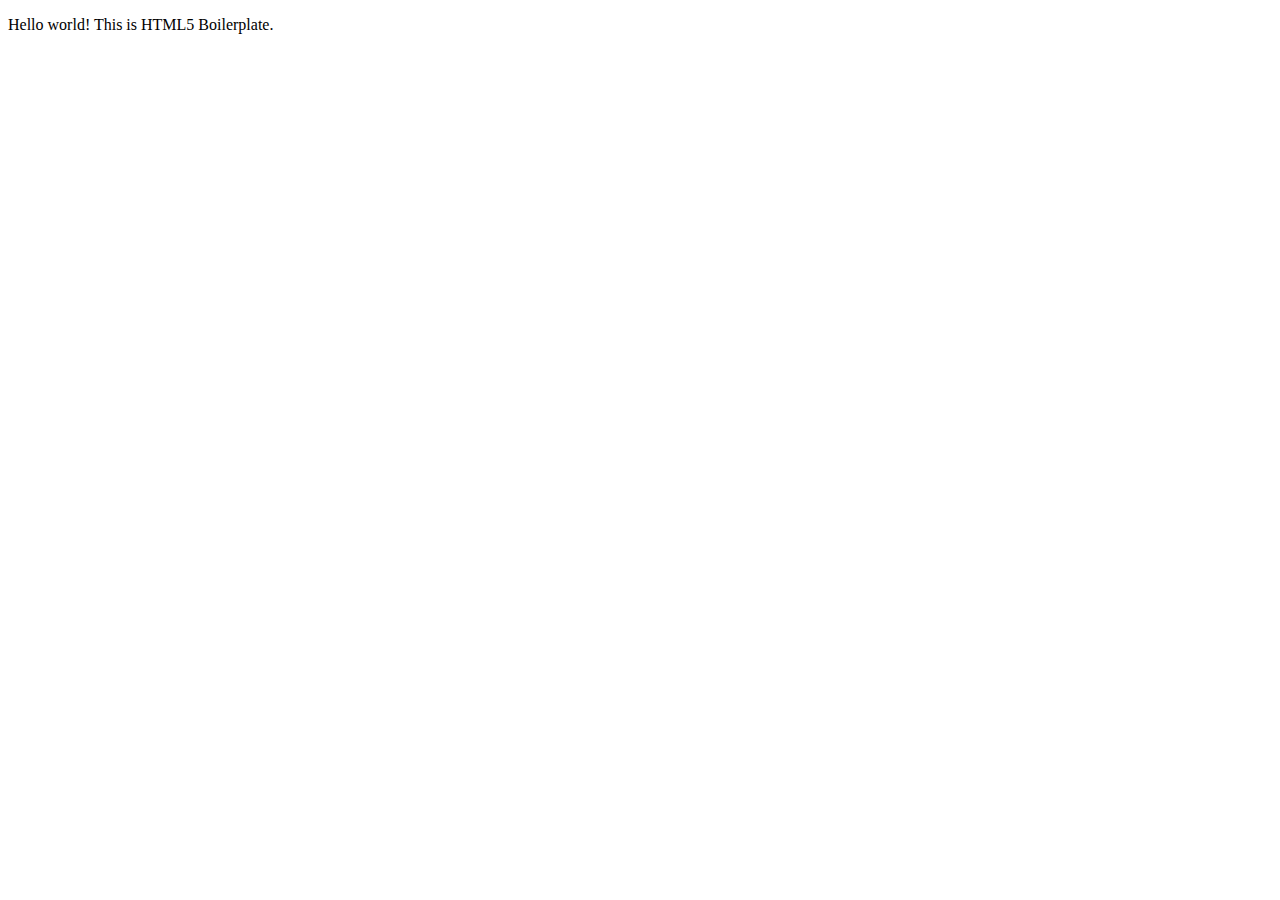
==== about/index.html @ ed83287b "adding faq and about folders with updated index.html" ====
<!doctype html>
<html class="no-js" lang="">

<head>
  <meta charset="utf-8">
  <title></title>
  <meta name="description" content="">
  <meta name="viewport" content="width=device-width, initial-scale=1">

  <link rel="manifest" href="..site.webmanifest">
  <link rel="apple-touch-icon" href="..icon.png">
  <!-- Place favicon.ico in the root directory -->

  <link rel="stylesheet" href="..css/normalize.css">
  <link rel="stylesheet" href="..css/main.css">

  <meta name="theme-color" content="#fafafa">
</head>

<body>
  <!--[if IE]>
    <p class="browserupgrade">You are using an <strong>outdated</strong> browser. Please <a href="https://browsehappy.com/">upgrade your browser</a> to improve your experience and security.</p>
  <![endif]-->

  <!-- Add your site or application content here -->
  <p>Hello world! This is HTML5 Boilerplate.</p>
  <script src="..js/vendor/modernizr-3.7.1.min.js"></script>
  <script src="https://code.jquery.com/jquery-3.4.1.min.js" integrity="sha256-CSXorXvZcTkaix6Yvo6HppcZGetbYMGWSFlBw8HfCJo=" crossorigin="anonymous"></script>
  <script>window.jQuery || document.write('<script src="..js/vendor/jquery-3.4.1.min.js"><\/script>')</script>
  <script src="..js/plugins.js"></script>
  <script src="..js/main.js"></script>

  <!-- Google Analytics: change UA-XXXXX-Y to be your site's ID. -->
  <script>
    window.ga = function () { ga.q.push(arguments) }; ga.q = []; ga.l = +new Date;
    ga('create', 'UA-XXXXX-Y', 'auto'); ga('set','transport','beacon'); ga('send', 'pageview')
  </script>
  <script src="https://www.google-analytics.com/analytics.js" async></script>
</body>

</html>
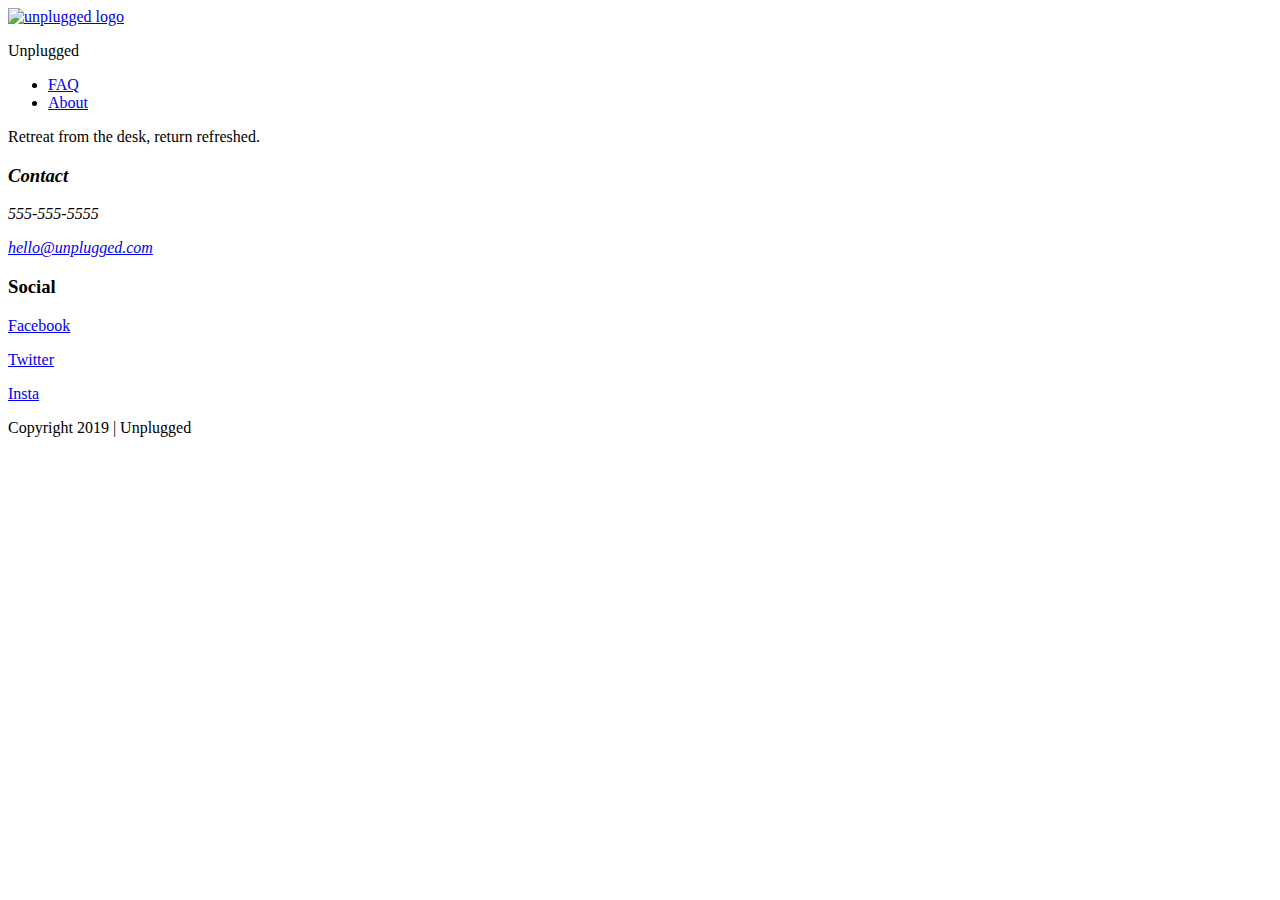
==== commit 34085125: "Updating index.html with basic site info" ====
--- a/about/index.html
+++ b/about/index.html
@@ -22,8 +22,56 @@
     <p class="browserupgrade">You are using an <strong>outdated</strong> browser. Please <a href="https://browsehappy.com/">upgrade your browser</a> to improve your experience and security.</p>
   <![endif]-->
 
-  <!-- Add your site or application content here -->
-  <p>Hello world! This is HTML5 Boilerplate.</p>
+  <header>
+   <div class="content-wrapper">
+     <a href="#"><img src="" alt ="unplugged logo"></a>
+     <p>Unplugged</p>
+     <div class ="header-divider"></div>
+     <nav>
+       <ul>
+         <li><a href="faq/index.html" target="_blank">FAQ</a></li>
+         <li><a href="about/index.html" target="_blank">About</a> </li>
+       </ul>
+     </nav>
+     <div class="headline">
+       <!-- <img src="img/jake-melara-30679-unsplash.jpg" alt="Woman on bridge"> -->
+       <p>Retreat from the desk, return refreshed.</p>
+     </div>
+   </div>
+ </header>
+
+ <main>
+
+ </main>
+
+
+  <footer>
+  <div class="content-wrapper">
+    <div class ="footer-content">
+      <address class="contact">
+        <h3>Contact</h3>
+        <p>555-555-5555</p>
+        <p><a href=mailto:hello@unplugged.com subject="Request for Retreat Information"> hello@unplugged.com </a></p>
+
+      </address>
+      <div class ="social">
+        <h3>Social</h3>
+        <div class="social-icons">
+          <p><a href="https://www.facebook.com" target="_blank">Facebook</a></p>
+          <p><a href="https://www.twitter.com" target="_blank">Twitter</a></p>
+          <p><a href="https://www.instagram.com" target="_blank">Insta</a></p>
+        </div>
+      </div>
+    </div>
+  </div>
+
+  <div class="copyright">
+    <p>Copyright 2019 &#124; Unplugged</p>
+
+  </div>
+
+</footer>
+
   <script src="..js/vendor/modernizr-3.7.1.min.js"></script>
   <script src="https://code.jquery.com/jquery-3.4.1.min.js" integrity="sha256-CSXorXvZcTkaix6Yvo6HppcZGetbYMGWSFlBw8HfCJo=" crossorigin="anonymous"></script>
   <script>window.jQuery || document.write('<script src="..js/vendor/jquery-3.4.1.min.js"><\/script>')</script>
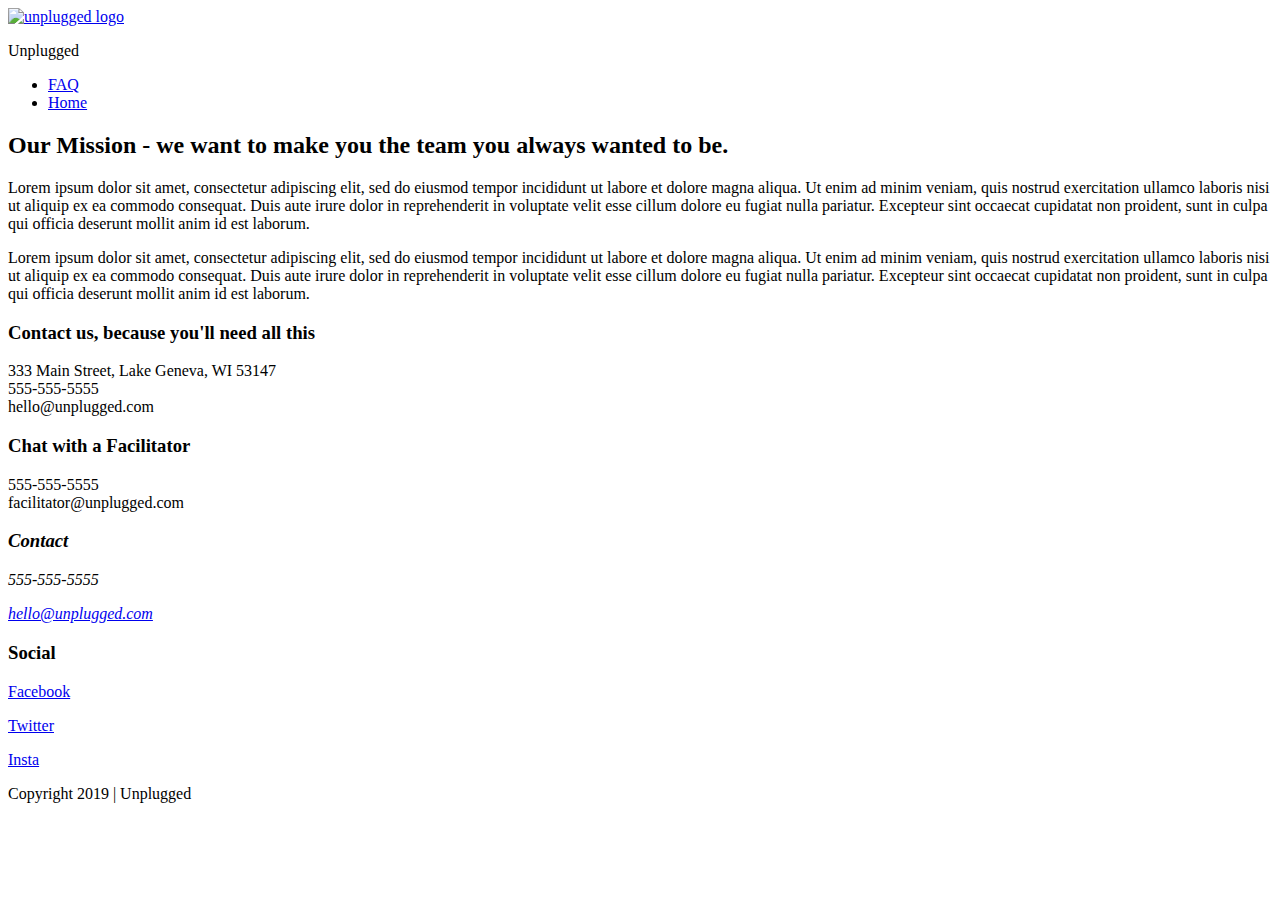
==== commit 06fc7308: "adding basic html to about page" ====
--- a/about/index.html
+++ b/about/index.html
@@ -3,7 +3,7 @@
 
 <head>
   <meta charset="utf-8">
-  <title></title>
+  <title>Unplugged &#124; About</title>
   <meta name="description" content="">
   <meta name="viewport" content="width=device-width, initial-scale=1">
 
@@ -29,18 +29,56 @@
      <div class ="header-divider"></div>
      <nav>
        <ul>
-         <li><a href="faq/index.html" target="_blank">FAQ</a></li>
-         <li><a href="about/index.html" target="_blank">About</a> </li>
+         <li><a href="..faq/index.html">FAQ</a></li>
+         <li><a href="../index.html">Home</a> </li>
        </ul>
      </nav>
-     <div class="headline">
-       <!-- <img src="img/jake-melara-30679-unsplash.jpg" alt="Woman on bridge"> -->
-       <p>Retreat from the desk, return refreshed.</p>
-     </div>
    </div>
  </header>
 
  <main>
+   <section class="mission">
+      <div class="content-wrapper">
+        <div class="mission-content">
+          <h2>Our Mission - we want to make you the team you always wanted to be.</h2>
+          <p>Lorem ipsum dolor sit amet, consectetur adipiscing elit, sed do eiusmod tempor 
+            incididunt ut labore et dolore magna aliqua. Ut enim ad minim veniam, quis 
+            nostrud exercitation ullamco laboris nisi ut aliquip ex ea commodo consequat. 
+            Duis aute irure dolor in reprehenderit in voluptate velit esse cillum dolore eu 
+            fugiat nulla pariatur. Excepteur sint occaecat cupidatat non proident, sunt in 
+            culpa qui officia deserunt mollit anim id est laborum.</p>
+
+          <p>Lorem ipsum dolor sit amet, consectetur adipiscing elit, sed do eiusmod tempor 
+              incididunt ut labore et dolore magna aliqua. Ut enim ad minim veniam, quis 
+              nostrud exercitation ullamco laboris nisi ut aliquip ex ea commodo consequat. 
+              Duis aute irure dolor in reprehenderit in voluptate velit esse cillum dolore eu 
+              fugiat nulla pariatur. Excepteur sint occaecat cupidatat non proident, sunt in 
+              culpa qui officia deserunt mollit anim id est laborum.</p>
+        </div>
+      </div>
+   </section>
+
+   <section class="map">
+     <figure><!--Map goes here --></figure>
+   </section>
+
+   <section class="contact-section">
+     <div class="content wrapper">
+       <div>
+         <h3>Contact us, because you'll need all this</h3>
+         <p>333 Main Street, Lake Geneva, WI 53147
+           <br>555-555-5555
+           <br>hello@unplugged.com
+         </p>
+       </div>
+       <div>
+         <h3>Chat with a Facilitator</h3>
+         <p>555-555-5555
+           <br>facilitator@unplugged.com
+         </p>
+       </div>
+     </div>
+   </section>
 
  </main>
 
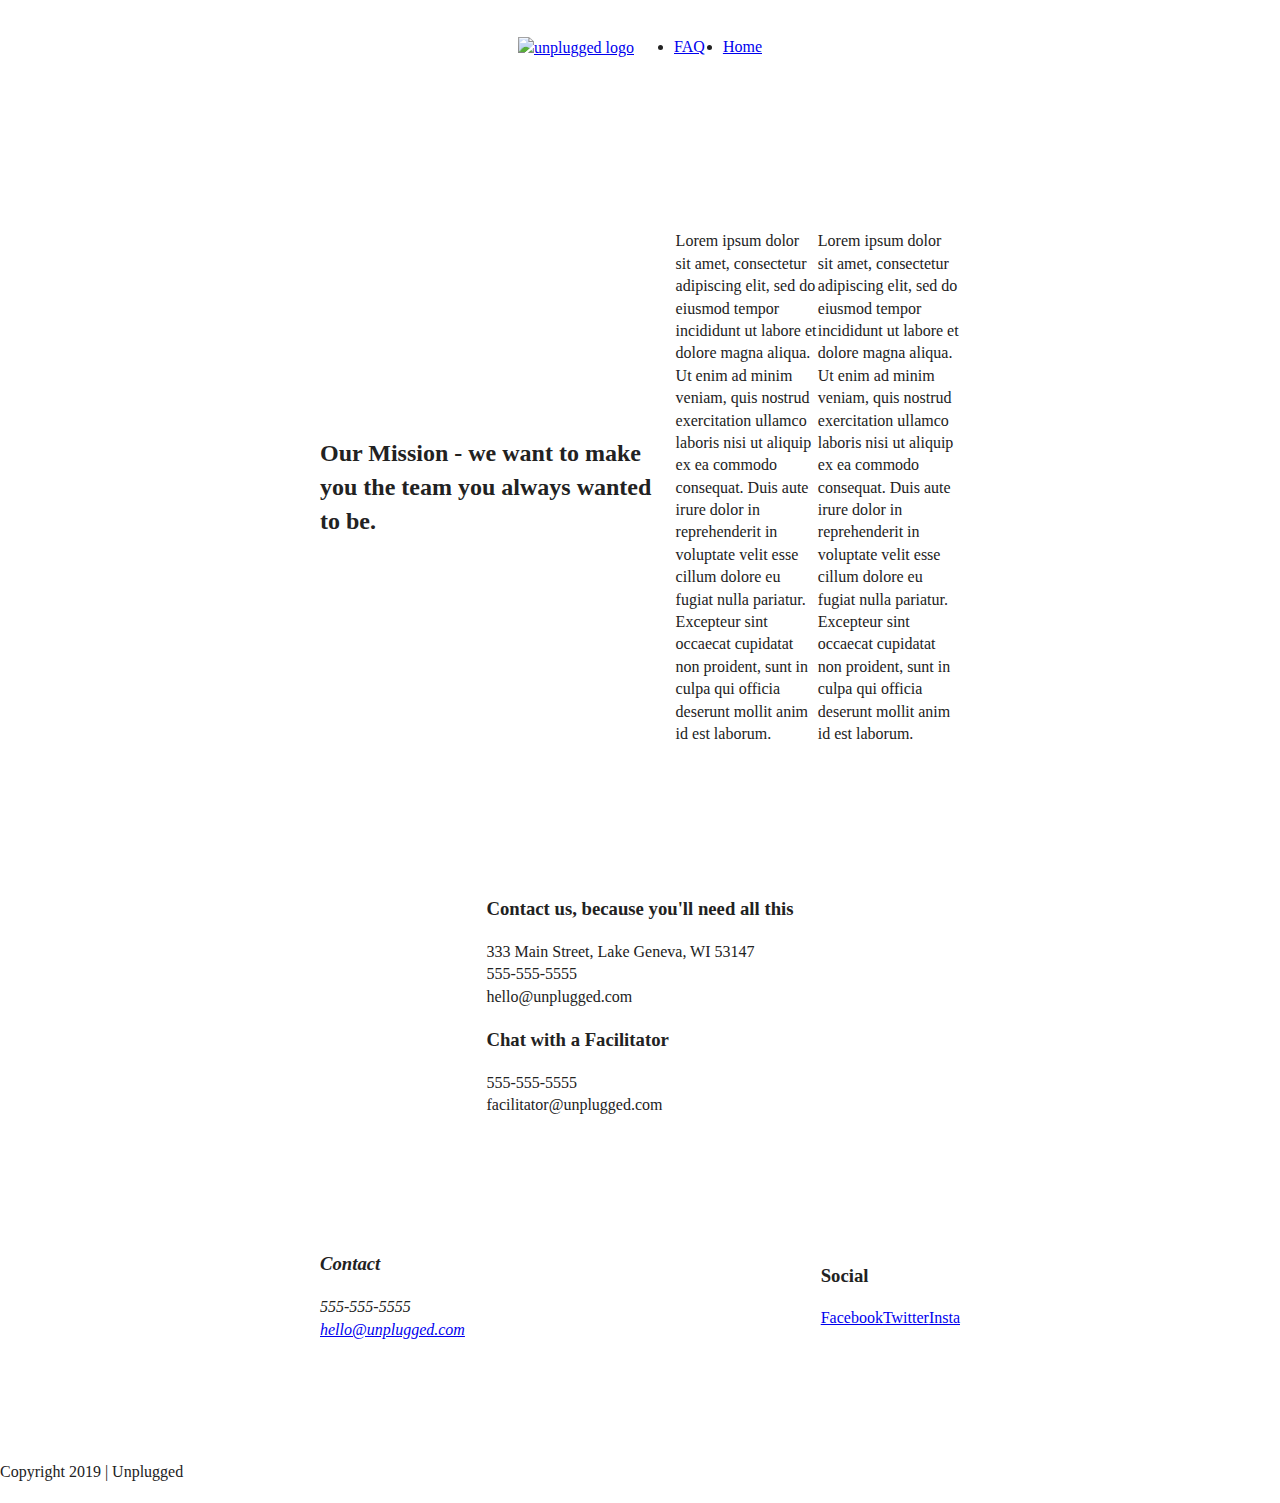
==== commit f6f54ee7: "updating css with tablet styles" ====
--- a/about/index.html
+++ b/about/index.html
@@ -11,9 +11,9 @@
   <link rel="apple-touch-icon" href="..icon.png">
   <!-- Place favicon.ico in the root directory -->
 
-  <link rel="stylesheet" href="..css/normalize.css">
-  <link rel="stylesheet" href="..css/main.css">
-
+  <link rel="stylesheet" href="../css/normalize.css">
+  <link rel="stylesheet" href="../css/main.css">
+  
   <meta name="theme-color" content="#fafafa">
 </head>
 
@@ -24,12 +24,13 @@
 
   <header>
    <div class="content-wrapper">
-     <a href="#"><img src="" alt ="unplugged logo"></a>
-     <p>Unplugged</p>
+     <a href="#">
+       <img src="" alt ="unplugged logo">
+      </a>
      <div class ="header-divider"></div>
      <nav>
        <ul>
-         <li><a href="..faq/index.html">FAQ</a></li>
+         <li><a href="../faq/index.html">FAQ</a></li>
          <li><a href="../index.html">Home</a> </li>
        </ul>
      </nav>
--- a/css/main.css
+++ b/css/main.css
@@ -0,0 +1,599 @@
+/*! HTML5 Boilerplate v7.2.0 | MIT License | https://html5boilerplate.com/ */
+
+/* main.css 2.0.0 | MIT License | https://github.com/h5bp/main.css#readme */
+/*
+ * What follows is the result of much research on cross-browser styling.
+ * Credit left inline and big thanks to Nicolas Gallagher, Jonathan Neal,
+ * Kroc Camen, and the H5BP dev community and team.
+ */
+
+/* ==========================================================================
+   Base styles: opinionated defaults
+   ========================================================================== */
+
+html {
+  color: #222;
+  font-size: 1em;
+  line-height: 1.4;
+}
+
+/*
+ * Remove text-shadow in selection highlight:
+ * https://twitter.com/miketaylr/status/12228805301
+ *
+ * Vendor-prefixed and regular ::selection selectors cannot be combined:
+ * https://stackoverflow.com/a/16982510/7133471
+ *
+ * Customize the background color to match your design.
+ */
+
+::-moz-selection {
+  background: #b3d4fc;
+  text-shadow: none;
+}
+
+::selection {
+  background: #b3d4fc;
+  text-shadow: none;
+}
+
+/*
+ * A better looking default horizontal rule
+ */
+
+hr {
+  display: block;
+  height: 1px;
+  border: 0;
+  border-top: 1px solid #ccc;
+  margin: 1em 0;
+  padding: 0;
+}
+
+/*
+ * Remove the gap between audio, canvas, iframes,
+ * images, videos and the bottom of their containers:
+ * https://github.com/h5bp/html5-boilerplate/issues/440
+ */
+
+audio,
+canvas,
+iframe,
+img,
+svg,
+video {
+  vertical-align: middle;
+}
+
+/*
+ * Remove default fieldset styles.
+ */
+
+fieldset {
+  border: 0;
+  margin: 0;
+  padding: 0;
+}
+
+/*
+ * Allow only vertical resizing of textareas.
+ */
+
+textarea {
+  resize: vertical;
+}
+
+/* ==========================================================================
+   Browser Upgrade Prompt
+   ========================================================================== */
+
+.browserupgrade {
+  margin: 0.2em 0;
+  background: #ccc;
+  color: #000;
+  padding: 0.2em 0;
+}
+
+/* ==========================================================================
+   Author's custom styles
+   ========================================================================== */
+
+/*----------------- HEADER AND FOOTER STYLES----------------------*/
+
+header,
+footer {
+  display: flex;
+  justify-content: center;
+  align-items: center;
+  flex-flow: row wrap;
+}
+
+header img {
+  width: 30px;
+}
+
+header {
+  padding: 15px 0;
+}
+
+.header-divider {
+  width: 100%;
+  height: 1px;
+  margin: 10px 0 20px 0;
+}
+
+header .content-wrapper {
+  display: flex;
+  justify-content: center;
+  align-items: center;
+  flex-flow: row wrap;
+  margin: 0;
+}
+
+header nav {
+  display: flex;
+  justify-content: space-around;
+  align-items: center;
+  flex-flow: row wrap;
+  width: 60%;
+}
+
+header nav ul {
+  display: flex;
+  justify-content: space-around;
+  width: 100%;
+}
+
+footer {
+  flex-direction: column;
+}
+
+footer p {
+  margin: 0;
+}
+
+footer .content-wrapper {
+  width: 55%;
+  margin: 50px 0;
+}
+
+footer .contact {
+  margin-bottom: 50%;
+}
+
+footer .social-icons {
+  display: flex;
+  justify-content: space-around;
+  align-items: center;
+}
+
+footer .social-icons p {
+  display: flex;
+  justify-content: space-around;
+  align-items: center;
+}
+
+footer .copyright {
+  margin: 20px 0;
+}
+/*----------------- MAIN STYLES----------------------*/
+
+.hero-area {
+  display: flex;
+  justify-content: center;
+  flex-flow: row wrap;
+}
+  /*background: url"img/jake-melara-30679-unsplash.jpg"
+}
+
+main img {
+  max-width: 100%;
+  height: auto;
+
+}
+*/
+
+.content-wrapper {
+  width: 90%;
+}
+
+aside {
+  display: flex;
+  justify-content: center;
+  align-items: center;
+  flex-flow: row wrap;
+}
+
+.features {
+  display: flex;
+  justify-content: center;
+  flex-flow: row wrap;
+}
+
+.features .features-items {
+  display: flex;
+  justify-content: center;
+  align-items: center;
+  flex-flow: row wrap;
+}
+
+.features h2 {
+  margin-bottom: 60px;
+}
+
+.features p {
+  margin: 0;
+}
+
+.features article {
+  width: 63%;
+  margin: 30px 0;
+}
+
+.reviews {
+  display: flex;
+  justify-content: center;
+  flex-flow: row wrap;
+}
+
+.reviews h2 {
+  margin-bottom: 40px;
+}
+
+.reviews h3 {
+  width: 55%;
+  margin: 20px 0;
+}
+
+/* ==========================================================================
+   About Page
+   ========================================================================== */
+
+   .mission {
+    display: flex;
+    justify-content: center;
+    align-items: center;
+    flex-flow: row wrap;
+  }
+  
+  .contact-section {
+    display: flex;
+    justify-content: center;
+    align-items: center;
+    flex-flow: row wrap;
+  }
+  
+  .contact-content p {
+    margin: 0;
+  }
+  
+  /* ==========================================================================
+     FAQ Page
+     ========================================================================== */
+  
+  .faq {
+    display: flex;
+    justify-content: center;
+    align-items: center;
+    flex-flow: row wrap;
+  }
+  
+  .faq .content-wrapper {
+    margin: 50px 0 0 0;
+    display: flex;
+    justify-content: center;
+    align-items: center;
+    flex-flow: row wrap;
+  }
+  
+  .faq h2 {
+    margin-bottom: 40px;
+  }
+  
+  .faq-content {
+    margin-bottom: 50px;
+  }
+
+/* ==========================================================================
+   Helper classes
+   ========================================================================== */
+
+/*
+ * Hide visually and from screen readers
+ */
+
+.hidden {
+  display: none !important;
+}
+
+/*
+* Hide only visually, but have it available for screen readers:
+* https://snook.ca/archives/html_and_css/hiding-content-for-accessibility
+*
+* 1. For long content, line feeds are not interpreted as spaces and small width
+*    causes content to wrap 1 word per line:
+*    https://medium.com/@jessebeach/beware-smushed-off-screen-accessible-text-5952a4c2cbfe
+*/
+
+.sr-only {
+  border: 0;
+  clip: rect(0, 0, 0, 0);
+  height: 1px;
+  margin: -1px;
+  overflow: hidden;
+  padding: 0;
+  position: absolute;
+  white-space: nowrap;
+  width: 1px;
+  /* 1 */
+}
+
+/*
+* Extends the .sr-only class to allow the element
+* to be focusable when navigated to via the keyboard:
+* https://www.drupal.org/node/897638
+*/
+
+.sr-only.focusable:active,
+.sr-only.focusable:focus {
+  clip: auto;
+  height: auto;
+  margin: 0;
+  overflow: visible;
+  position: static;
+  white-space: inherit;
+  width: auto;
+}
+
+/*
+* Hide visually and from screen readers, but maintain layout
+*/
+
+.invisible {
+  visibility: hidden;
+}
+
+/*
+* Clearfix: contain floats
+*
+* For modern browsers
+* 1. The space content is one way to avoid an Opera bug when the
+*    `contenteditable` attribute is included anywhere else in the document.
+*    Otherwise it causes space to appear at the top and bottom of elements
+*    that receive the `clearfix` class.
+* 2. The use of `table` rather than `block` is only necessary if using
+*    `:before` to contain the top-margins of child elements.
+*/
+
+.clearfix:before,
+.clearfix:after {
+  content: " ";
+  /* 1 */
+  display: table;
+  /* 2 */
+}
+
+.clearfix:after {
+  clear: both;
+}
+
+/* ==========================================================================
+   EXAMPLE Media Queries for Responsive Design.
+   These examples override the primary ('mobile first') styles.
+   Modify as content requires.
+   ========================================================================== */
+
+   @media screen and (min-width: 768px) {
+
+    /*Tablet styles here*/
+
+    .content-wrapper {
+      max-width: 640px;
+      margin: 100px 0;
+    }
+    
+    /* Header */
+
+    header {
+      justify-content: space-around;
+      padding: 20px 0;
+
+    }
+
+    header content.wrapper {
+      width: 100%;
+      justify-content: space-between;
+    }
+
+    header nav {
+      width: 20%;
+    }
+
+    header nav ul {
+      justify-content: space-between;
+    }
+
+    .header-divider {
+      display: none;
+    }
+
+    /* Hero Area*/
+
+    /* Aside */
+    aside .content-wrapper {
+      margin: 50px 0;
+      display: flex;
+      justify-content: space-between;
+      flex-flow: row wrap;
+
+    }
+
+    aside .content-wrapper .form-description, 
+    aside .content-wrapper .form{
+      width: 40%;
+      margin: 0;
+    }
+
+    /* Features */
+
+    .features article {
+      display: flex;
+      justify-content: center;
+      flex-flow: column wrap;
+      flex-basis: 50%;
+    }
+
+    .features .features-text {
+      width: 50%;
+    }
+
+    /* Reviews */
+    .reviews article {
+      display: flex;
+      justify-content: space-between;
+    }
+
+    .reviews article div {
+      width: 49%;
+    }
+
+    /* Footer */
+    footer .content-wrapper {
+      width: 65%;
+      margin: 100px 0;
+    }
+
+    .footer-content {
+      display: flex;
+      justify-content: space-between;
+      align-items: center;
+    }
+
+    footer .contact {
+      margin-bottom: 0;
+    }
+
+    footer .copyright {
+      width: 100%;
+    }
+
+    /* ==========================================================================
+   About Page
+   ========================================================================== */
+ 
+   .mission-content {
+    display: flex;
+    justify-content: space-between;
+    align-items: center;
+    padding-top: 20px;
+}
+
+.mission-content p {
+    width: 45%;
+}
+
+.contact-section .content-wrapper h2 {
+    width: 80%;
+}
+
+.contact-content {
+    display: flex;
+    justify-content: space-between;
+    align-items: flex-start;
+}
+
+/* ==========================================================================
+   FAQ Page
+   ========================================================================== */
+   .faq .content-wrapper {
+    justify-content: space-between;
+}
+
+.faq-content {
+    flex-basis: 40%;
+}
+
+.faq h2 {
+    width: 100%;
+}
+
+
+    }
+    
+    @media screen and (min-width: 1200px) {
+    
+    /*Desktop styles here*/
+    
+    }
+
+@media print,
+  (-webkit-min-device-pixel-ratio: 1.25),
+  (min-resolution: 1.25dppx),
+  (min-resolution: 120dpi) {
+  /* Style adjustments for high resolution devices */
+}
+
+/* ==========================================================================
+   Print styles.
+   Inlined to avoid the additional HTTP request:
+   https://www.phpied.com/delay-loading-your-print-css/
+   ========================================================================== */
+
+@media print {
+  *,
+  *:before,
+  *:after {
+    background: transparent !important;
+    color: #000 !important;
+    /* Black prints faster */
+    box-shadow: none !important;
+    text-shadow: none !important;
+  }
+  a,
+  a:visited {
+    text-decoration: underline;
+  }
+  a[href]:after {
+    content: " (" attr(href) ")";
+  }
+  abbr[title]:after {
+    content: " (" attr(title) ")";
+  }
+  /*
+     * Don't show links that are fragment identifiers,
+     * or use the `javascript:` pseudo protocol
+     */
+  a[href^="#"]:after,
+  a[href^="javascript:"]:after {
+    content: "";
+  }
+  pre {
+    white-space: pre-wrap !important;
+  }
+  pre,
+  blockquote {
+    border: 1px solid #999;
+    page-break-inside: avoid;
+  }
+  /*
+     * Printing Tables:
+     * https://web.archive.org/web/20180815150934/http://css-discuss.incutio.com/wiki/Printing_Tables
+     */
+  thead {
+    display: table-header-group;
+  }
+  tr,
+  img {
+    page-break-inside: avoid;
+  }
+  p,
+  h2,
+  h3 {
+    orphans: 3;
+    widows: 3;
+  }
+  h2,
+  h3 {
+    page-break-after: avoid;
+  }
+}
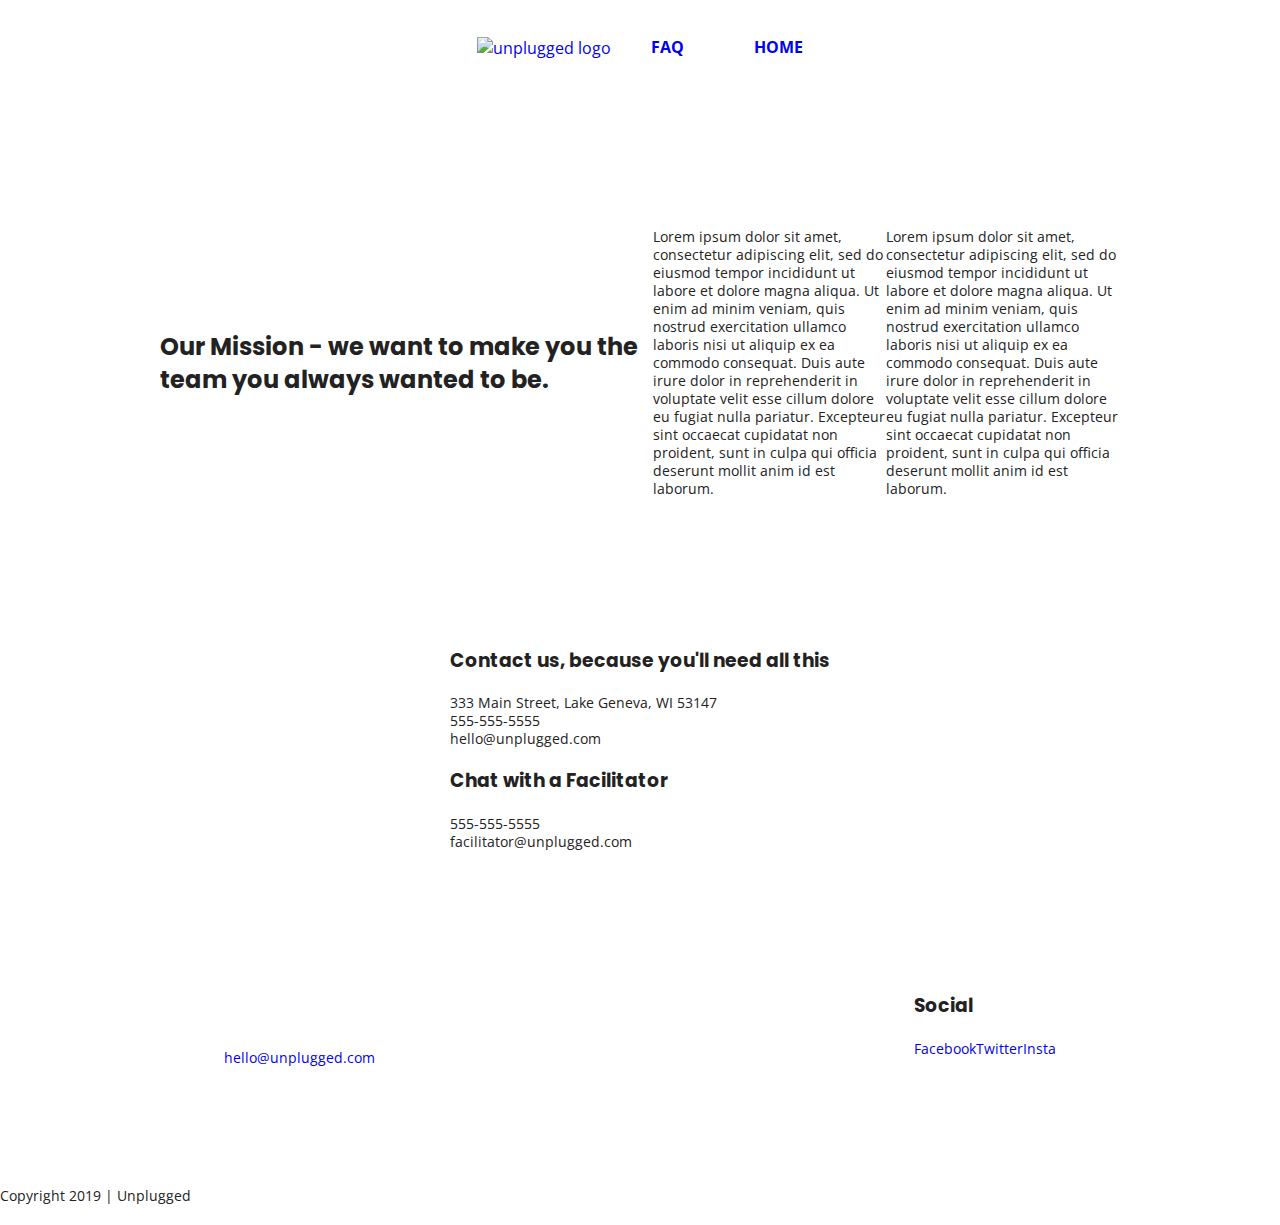
==== commit e7079f31: "updating css with general text styles" ====
--- a/about/index.html
+++ b/about/index.html
@@ -13,8 +13,10 @@
 
   <link rel="stylesheet" href="../css/normalize.css">
   <link rel="stylesheet" href="../css/main.css">
-  
+
   <meta name="theme-color" content="#fafafa">
+
+  <link href="https://fonts.googleapis.com/css?family=Open+Sans:400,700|Poppins:500,700" rel="stylesheet">
 </head>
 
 <body>
--- a/css/main.css
+++ b/css/main.css
@@ -97,6 +97,62 @@
 /* ==========================================================================
    Author's custom styles
    ========================================================================== */
+
+/* General Styles */
+ 
+html {
+	font-size: 16px;
+}
+ 
+body {
+ font-family: 'Open Sans', sans-serif;
+ font-size: 1em;
+ text-align: left;
+}
+ 
+ul, 
+ol {
+ text-decoration: none;
+ text-transform: uppercase;
+ font-weight: bold;
+ list-style: none;
+ color: e2e3ed;
+}
+ 
+a {
+  color: e2e3ed;
+  text-decoration: none;
+}
+ 
+h2 {
+  font-family: 'Poppins', sans-serif;
+  size: 1.875em;
+}
+ 
+h3, 
+h4 {
+  font-family: 'Poppins', sans-serif;
+  margin: 20px 0;
+  size: 1.125em;
+}
+ 
+p {
+  font-size: .875em;
+  line-height: 1.285;
+}
+ 
+address {
+  font-style: normal;
+  text-decoration: none;
+  color: #ffffff;
+ 
+}
+ 
+.content-wrapper {
+  width: 90%;
+  margin: 50px 0;
+ 
+}
 
 /*----------------- HEADER AND FOOTER STYLES----------------------*/
 
@@ -521,8 +577,66 @@
     }
     
     @media screen and (min-width: 1200px) {
-    
-    /*Desktop styles here*/
+
+    /*Desktop styles here */  
+    .content-wrapper {
+      max-width: 960px;
+ }
+
+  /* Hero */
+ .hero-area h1 {
+     width: 60%;
+ }
+
+ /* Aside */
+ aside .content-wrapper {
+     justify-content: space-around;
+ }
+
+ aside .content-wrapper .form-description,
+ aside .content-wrapper .form {
+     width: 30%;
+ }
+
+ /* Features */
+ .features h2 {
+     width: 85%;
+ }
+
+ .features article {
+     flex-basis: 33%;
+ }
+
+ /* Reviews */ 
+ .reviews article div {
+     width: 40%;
+ }
+
+/* ==========================================================================
+About Page
+========================================================================== */
+ .mission h2,
+ .contact-section .content-wrapper h2 {
+     width: 95%;
+ }
+
+ .contact-section .content-wrapper h2 {
+     margin-bottom: 20px;
+ }
+
+
+/* ==========================================================================
+FAQ Page
+========================================================================== */
+ .faq h2 {
+     width: 100%;
+ }
+
+ .faq-content {
+     flex-basis: auto;
+ }
+
+}
     
     }
 
